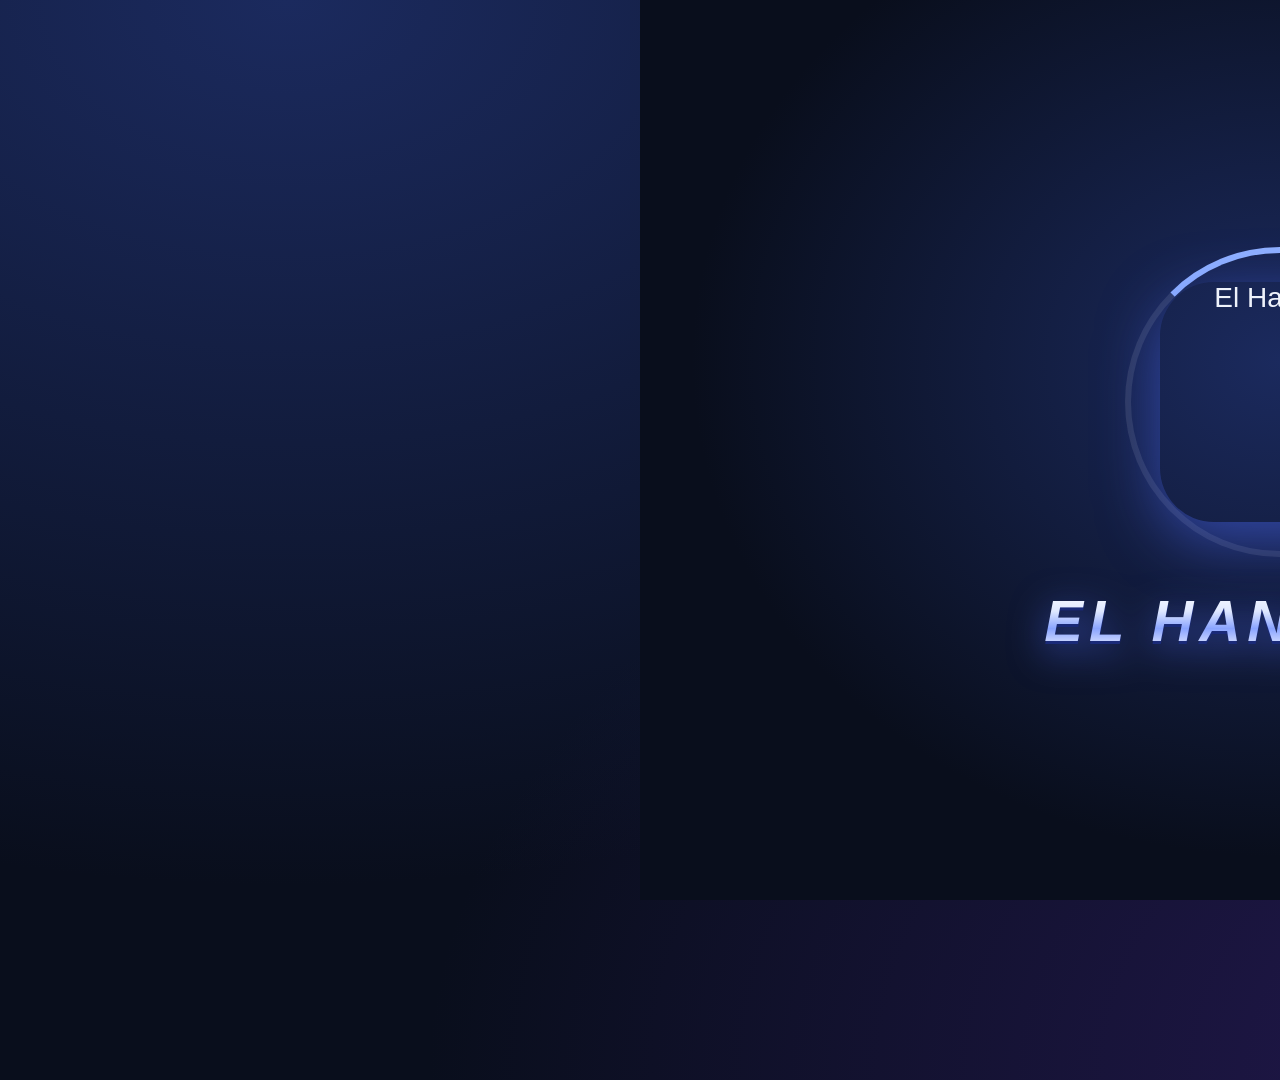
==== index.html @ c5537d4c "Add files via upload" ====
<!DOCTYPE html>
<html lang="ar" dir="rtl">
<head>
<meta charset="utf-8">
<title>El Hana IPTV</title>
<meta name="viewport" content="width=1920">
<link rel="stylesheet" href="style.css">
</head>
<body>

<div id="topbar">
  <span id="tbClock"></span>
  <span id="tbSpeed"><span id="spDown">&#9660; —</span><span id="spUp">&#9650; —</span></span>
</div>

<!-- Add account (Xtream / M3U) -->
<section id="login" class="screen hidden">
  <button class="f btn small backbtn" id="btnBackLogin" data-i18n="back"></button>
  <div class="login-box">
    <img class="logo-big" src="logo.png" alt="El Hana IPTV">
    <div class="typesw">
      <button class="f opt on" data-ltype="xtream">Xtream Codes</button>
      <button class="f opt" data-ltype="m3u">M3U</button>
    </div>
    <input class="f" id="inName" data-i18n-ph="name_ph">
    <input class="f xt" id="inHost" data-i18n-ph="host_ph" dir="ltr">
    <input class="f xt" id="inUser" data-i18n-ph="user_ph" dir="ltr">
    <input class="f xt" id="inPass" data-i18n-ph="pass_ph" dir="ltr">
    <input class="f m3 hidden" id="inUrl" data-i18n-ph="m3u_ph" dir="ltr">
    <button class="f btn" id="btnLogin" data-i18n="addSignIn"></button>
    <button class="f btn small phone-add-btn" id="btnPhoneAdd" data-i18n="phoneAddBtn"></button>
    <p id="loginMsg" class="msg"></p>
    <p class="disc" data-i18n="disc"></p>
  </div>
  <button class="f btn small langbtn lang-login"></button>
</section>

<!-- Accounts list -->
<section id="accounts" class="screen hidden">
  <button class="f btn small backbtn" id="btnBackAcc" data-i18n="back"></button>
  <div class="acc-wrap">
    <h2 data-i18n="accountsT"></h2>
    <div id="accList"></div>
    <button class="f btn" id="btnAddAcc" data-i18n="addAcc"></button>
    <p id="accMsg" class="msg"></p>
  </div>
</section>

<!-- Home -->
<section id="home" class="screen hidden">
  <div class="home-top">
    <div class="brand">
      <div class="brand-logo-wrap"><img src="logo.png" alt=""></div>
      <div class="brand-txt">
        <div class="brand-row"><span class="brand-main hero-font">EL HANA</span><span class="brand-sub">IPTV</span></div>
        <span class="brand-tag">4K ULTRA STREAMING</span>
      </div>
    </div>
    <div class="home-widget" id="homeWidget">
      <div class="hw-time" id="hwTime">--:--</div>
      <div class="hw-mid">
        <div class="hw-date" id="hwDate">----/--/--</div>
        <div class="hw-loc" id="hwLoc">...</div>
      </div>
      <div class="hw-weather" id="hwWeather">--°C</div>
    </div>
    <div class="home-right">
      <div class="acct"><div id="acctName"></div><div id="expiry" class="expiry"></div></div>
      <div class="home-ctrl-btns">
        <button class="f btn small refresh-home-btn" id="btnHomeRefresh" data-i18n="refreshBtn"></button>
        <button class="f btn small exit-home-btn" id="btnHomeExit" data-i18n="exitAppBtn"></button>
      </div>
    </div>
  </div>
  <div class="tiles">
    <button class="f tile t-live" data-type="live">
      <svg viewBox="0 0 64 64" width="150" height="150" fill="none" stroke="#fff" stroke-width="3.5" stroke-linecap="round" stroke-linejoin="round"><rect x="6" y="14" width="52" height="34" rx="5"/><path d="M22 56h20M32 48v8M24 6l8 8 8-8"/><circle cx="32" cy="31" r="3" fill="#fff"/><path d="M24 23a11 11 0 0 0 0 16M40 23a11 11 0 0 1 0 16"/></svg>
      <span data-i18n="live"></span>
    </button>
    <button class="f tile t-movies" data-type="movies">
      <svg viewBox="0 0 64 64" width="150" height="150" fill="none" stroke="#fff" stroke-width="3.5" stroke-linecap="round" stroke-linejoin="round"><rect x="6" y="24" width="52" height="32" rx="4"/><path d="M6 24l6-12 12 6-6 12M26 18l12 6-6-12 12 6 6 6M6 36h52"/><path d="M28 42l10 6-10 6z" fill="#fff"/></svg>
      <span data-i18n="movies"></span>
    </button>
    <button class="f tile t-series" data-type="series">
      <svg viewBox="0 0 64 64" width="150" height="150" fill="none" stroke="#fff" stroke-width="3.5" stroke-linecap="round" stroke-linejoin="round"><rect x="14" y="18" width="44" height="34" rx="5"/><path d="M8 44V14a4 4 0 0 1 4-4h34"/><path d="M30 28l12 7-12 7z" fill="#fff"/></svg>
      <span data-i18n="series"></span>
    </button>
    <button class="f tile t-fav" data-type="fav">
      <svg viewBox="0 0 64 64" width="150" height="150" fill="none" stroke="#fff" stroke-width="3.5" stroke-linecap="round" stroke-linejoin="round"><path d="M32 56S8 41 8 24a12 12 0 0 1 24-4 12 12 0 0 1 24 4c0 17-24 32-24 32z"/></svg>
      <span data-i18n="favorites"></span>
    </button>
  </div>
  <div class="home-bottom">
    <button class="f btn small" id="btnSettings" data-i18n="settings"></button>
    <button class="f btn small" id="btnHomeBg" data-i18n="changeBgBtn"></button>
    <button class="f btn small" id="btnLogout2" data-i18n="switchAcct"></button>
    <input type="file" id="bgFileInput" accept="image/*" class="hidden">
  </div>
</section>

<!-- Settings -->
<section id="settings" class="screen hidden">
  <button class="f btn small backbtn" id="btnBackSet" data-i18n="back"></button>
  <div class="set-wrap">
    <div id="setSecs" class="setsecs"></div>
    <div id="setPanel" class="setpanel"></div>
  </div>
</section>

<!-- Browse -->
<section id="main" class="screen hidden">
  <header>
    <nav id="tabs">
      <button class="f tab home-tab" id="btnHome"><svg viewBox="0 0 24 24" width="26" height="26" fill="none" stroke="currentColor" stroke-width="2.2" stroke-linecap="round" stroke-linejoin="round"><path d="M3 11l9-8 9 8"/><path d="M5 10v10h5v-6h4v6h5V10"/></svg><span data-i18n="home"></span></button>
      <button class="f catsw" id="btnCats"><span class="catsw-lbl" data-i18n="catsLbl"></span><span class="sw-track"><i class="sw-knob"></i></span></button>
      <button class="f tab" data-type="live" data-i18n="live"></button>
      <button class="f tab" data-type="movies" data-i18n="movies"></button>
      <button class="f tab" data-type="series" data-i18n="series"></button>
      <button class="f tab" data-type="fav">&#9829; <span data-i18n="favorites"></span></button>
    </nav>
    <div class="head-tools">
      <input class="f" id="search" data-i18n-ph="search_ph">
    </div>
  </header>
  <div class="body">
    <aside id="cats"></aside>
    <main id="content">
      <div class="crumbrow"><div id="crumb" class="crumb"></div><div id="favhint" class="favhint" data-i18n="favHint"></div></div>
      <div id="grid"></div>
    </main>
  </div>
</section>

<!-- Details page -->
<section id="detail" class="screen hidden">
  <button class="f btn small backbtn" id="btnBackDet" data-i18n="back"></button>
  <div class="det">
    <div class="det-poster" id="detPoster"></div>
    <div class="det-info">
      <h1 id="detTitle"></h1>
      <div class="det-meta-row"><div id="detMeta" class="det-meta"></div><div id="detImdb" class="imdb-pill hidden"></div></div>
      <p id="detPlot" class="det-plot"></p>
      <div id="detPraise" class="det-praise hidden"></div>
      <div id="detExtra" class="det-extra"></div>
      <div class="det-btns">
        <button class="f btn" id="btnPlay"></button>
        <button class="f btn small" id="btnFav"></button>
        <button class="f btn small hidden" id="btnSeason"></button>
      </div>
    </div>
  </div>
  <div id="detEps" class="det-eps"></div>
</section>

<!-- Player -->
<section id="player" class="hidden">
  <video id="video" autoplay></video>
  <div id="osd" class="osd hidden">
    <div id="osdTitle"></div>
    <div class="vodonly"><div id="osdBar"><div id="osdFill"></div></div></div>
    <div id="osdTime"></div>
    <div class="pbar">
      <button class="f pb txt" data-act="back">&#8592; <span data-i18n="back"></span></button>
      <button class="f pb vodonly" data-act="rew" data-i18n-title="rew">
        <svg viewBox="0 0 24 24" width="40" height="40" fill="#fff"><path d="M11 6v12l-8.5-6zM21 6v12l-8.5-6z"/></svg><small>10</small></button>
      <button class="f pb" id="pbPlay" data-act="play"></button>
      <button class="f pb" data-act="stop" data-i18n-title="stop">
        <svg viewBox="0 0 24 24" width="40" height="40" fill="#fff"><rect x="6" y="6" width="12" height="12" rx="2"/></svg></button>
      <button class="f pb vodonly" data-act="fwd" data-i18n-title="fwd">
        <svg viewBox="0 0 24 24" width="40" height="40" fill="#fff"><path d="M13 6v12l8.5-6zM3 6v12l8.5-6z"/></svg><small>30</small></button>
      <span class="sep"></span>
      <button class="f pb txt" data-act="quality" data-i18n="btnQuality"></button>
      <button class="f pb txt" data-act="audio" data-i18n="btnAudio"></button>
    </div>
  </div>
  <div id="pmenu" class="pmenu hidden"></div>
  <div id="playerMsg" class="player-msg hidden"></div>
</section>

<div id="ddmenu" class="pmenu dd hidden"></div>
<div id="loading" class="loading hidden" data-i18n="loading"></div>
<div id="toast" class="toast hidden"></div>

<!-- Exit confirmation (slides up) -->
<div id="exitdlg" class="modal hidden">
  <div class="modal-box">
    <div class="modal-t" data-i18n="exitQ"></div>
    <div class="modal-b">
      <button class="f btn small" id="btnExitNo" data-i18n="cancel"></button>
      <button class="f btn" id="btnExitYes" data-i18n="ok"></button>
    </div>
  </div>
</div>


<!-- Privacy Policy & Terms Acceptance Modal (First Run) -->
<div id="termsdlg" class="modal hidden">
  <div class="modal-box terms-box">
    <h2 class="terms-title" data-i18n="termsTitle"></h2>
    <div class="terms-body" id="termsBody" data-i18n="termsText"></div>
    <div class="modal-b" style="margin-top:28px">
      <button class="f btn" id="btnTermsAccept" style="width:340px" data-i18n="termsAccept"></button>
      <button class="f btn small" id="btnTermsDecline" style="width:220px" data-i18n="termsDecline"></button>
    </div>
  </div>
</div>


<!-- Custom Background Modal (Phone Upload + Local File + URL) -->
<div id="bgdlg" class="modal hidden">
  <div class="modal-box bg-modal-box">
    <h2 class="terms-title" data-i18n="bgModalTitle"></h2>
    <div class="bg-modal-grid">
      <div class="bg-col">
        <div class="bg-step-t" data-i18n="bgPhoneTitle"></div>
        <p class="bg-step-d" data-i18n="bgPhoneDesc"></p>
        <div id="bgQrWrap" class="bg-qr-wrap"></div>
      </div>
      <div class="bg-col">
        <div class="bg-step-t" data-i18n="bgDirectTitle"></div>
        <button class="f btn" id="btnBgLocalFile" style="width:100%;margin-bottom:16px" data-i18n="bgPickDevice"></button>
        <input class="f" id="inBgUrl" data-i18n-ph="bgUrlPh" dir="ltr" style="width:100%;padding:14px 20px;margin-bottom:14px;background:rgba(255,255,255,.08);border:1px solid rgba(255,255,255,.15)">
        <button class="f btn small" id="btnBgApplyUrl" style="width:100%;margin-bottom:14px" data-i18n="bgApplyUrlBtn"></button>
        <button class="f btn small" id="btnBgResetModal" style="width:100%;background:rgba(255,77,109,.2)" data-i18n="bgResetBtn"></button>
      </div>
    </div>
    <p class="bg-warn" data-i18n="bgWarn"></p>
    <div class="modal-b" style="margin-top:16px">
      <button class="f btn small" id="btnBgClose" style="width:240px" data-i18n="back"></button>
    </div>
  </div>
</div>

<!-- Add account from phone (QR) -->
<div id="phonedlg" class="modal hidden">
  <div class="modal-box phone-box">
    <h2 class="terms-title" data-i18n="phoneTitle"></h2>
    <div class="phone-grid">
      <div class="phone-qr"><canvas id="qrCanvas" width="340" height="340"></canvas></div>
      <div class="phone-steps">
        <p data-i18n="phoneStep1"></p>
        <p data-i18n="phoneStep2"></p>
        <div id="phoneUrl" class="phone-url"></div>
        <div id="phoneStatus" class="phone-status"></div>
        <div class="phone-secure" data-i18n="phoneSecure"></div>
      </div>
    </div>
    <div class="modal-b" style="margin-top:20px">
      <button class="f btn small" id="btnPhoneClose" style="width:260px" data-i18n="cancel"></button>
    </div>
  </div>
</div>

<!-- Welcome / splash (short) -->
<div id="splash">
  <div class="splash-logo-wrap"><div class="splash-ring"></div><img src="logo.png" alt="El Hana IPTV"></div>
  <div class="splash-name hero-font">EL HANA IPTV</div>
</div>

<script src="qr.js"></script>
<script src="ota.js"></script>
</body>
</html>
---- style.css ----
:root{--bg:#090e1c;--bg1:#1b2a5e;--bg2:#2a1b5e;--card:#161e38;--text:#eef2fb;--dim:#8a96b8;--ac:#5f8fff;--ac2:#8a6bff;--sb-size:18px}
*{box-sizing:border-box;margin:0;padding:0}
html,body{width:1920px;height:1080px;overflow:hidden;color:var(--text);
  background-color:var(--bg);
  background-image:radial-gradient(ellipse at 15% 0%,var(--bg1) 0%,rgba(9,14,28,0) 58%),radial-gradient(ellipse at 100% 100%,var(--bg2) 0%,rgba(9,14,28,0) 55%);
  background-size:cover;background-position:center;background-repeat:no-repeat;
  font-family:"Tajawal","Cairo","Readex Pro","Segoe UI",Tahoma,Arial,sans-serif;font-size:28px}
.hidden{display:none !important}
.screen{position:absolute;top:36px;left:0;right:0;bottom:0}
input,button{font:inherit;color:inherit;border:none;outline:none;background:#18213f;border-radius:14px}
.f:focus{outline:4px solid #fff;outline-offset:2px;background:#2a3a78;box-shadow:0 0 34px rgba(111,155,255,.75)}

/* شريط السرعة العلوي: خفيف ورفيع */
#topbar{position:fixed;top:0;left:0;right:0;height:30px;z-index:60;pointer-events:none;display:flex;justify-content:space-between;align-items:center;
  padding:0 40px;font-size:var(--sb-size);height:36px;color:rgba(255,255,255,.34);border-bottom:1px solid rgba(255,255,255,.06);direction:ltr;letter-spacing:.3px}
#tbSpeed span{margin-left:28px}

/* دخول */
#login{display:flex;align-items:center;justify-content:center}
.login-box{width:820px}
.login-box > *{display:block;width:100%;margin-bottom:18px}
.login-box .logo-big{width:150px;height:150px;margin:0 auto 14px;border-radius:32px;box-shadow:0 10px 40px rgba(80,110,255,.35)}
.login-box input{padding:18px 26px;font-size:29px;background:rgba(255,255,255,.07);border:1px solid rgba(255,255,255,.08)}
.btn{padding:16px 30px;background:linear-gradient(135deg,#5f8fff,#8a6bff);color:#fff;font-weight:700;text-align:center;cursor:pointer}
.btn:focus{background:linear-gradient(135deg,#7da3ff,#a285ff)}
.btn.small{padding:10px 26px;background:rgba(255,255,255,.08);color:#eef2fb;font-weight:400;font-size:26px;width:auto;display:inline-block}
.btn.small:focus{background:#2a3a78}
.msg{min-height:38px;color:#ff8a8a;font-size:25px}
#saved{display:flex;flex-wrap:wrap;margin-bottom:6px}
#saved:empty{display:none}
.chip{display:flex;margin:0 0 10px 12px}
.acct-btn{padding:10px 24px;font-size:25px;background:rgba(111,155,255,.16);border-radius:30px 0 0 30px}
.chip .x{padding:10px 16px;font-size:23px;background:rgba(255,255,255,.07);border-radius:0 30px 30px 0;color:#ff9aa8}

/* رئيسية */
.home-top{display:flex;justify-content:space-between;align-items:center;padding:32px 64px 0;}
.brand{display:flex;align-items:center;direction:ltr;flex:none}
.brand-logo-wrap{padding:4px;border-radius:26px;background:linear-gradient(135deg,var(--ac),var(--ac2));box-shadow:0 10px 30px rgba(0,0,0,.45);margin-right:20px}
.brand img{display:block;width:82px;height:82px;border-radius:22px}
.brand-txt{display:flex;flex-direction:column}
.brand-row{display:flex;align-items:center;}
.brand-main{font-family:"Segoe UI","Tajawal",sans-serif;font-size:48px;font-weight:900;letter-spacing:1.5px;background:linear-gradient(180deg,#ffffff 30%,#cbd8ff 100%);-webkit-background-clip:text;-webkit-text-fill-color:transparent;text-shadow:0 4px 18px rgba(0,0,0,.35)}
.brand-sub{font-family:"Segoe UI",sans-serif;font-size:26px;font-weight:900;letter-spacing:3px;padding:5px 16px;border-radius:999px;background:linear-gradient(135deg,var(--ac),var(--ac2));color:#fff;box-shadow:0 4px 16px rgba(95,143,255,.45)}
.brand-tag{font-size:14px;font-weight:700;letter-spacing:3.5px;color:#9db9ff;margin-top:4px;opacity:.85}

/* Rectangular Clock + Date + Weather Widget */
.home-widget{display:flex;align-items:center;padding:14px 30px;border-radius:24px;background:rgba(15,22,48,.76);backdrop-filter:blur(14px);-webkit-backdrop-filter:blur(14px);border:1px solid rgba(255,255,255,.16);box-shadow:0 12px 32px rgba(0,0,0,.38);direction:ltr}
.hw-time{font-size:42px;font-weight:800;color:#fff;letter-spacing:1px;border-right:1px solid rgba(255,255,255,.16);padding-right:20px}
.hw-mid{display:flex;flex-direction:column;justify-content:center;text-align:left}
.hw-date{font-size:21px;font-weight:700;color:#cfd8f5}
.hw-loc{font-size:18px;color:var(--dim);margin-top:2px}
.hw-weather{font-size:30px;font-weight:800;color:#ffd060;background:rgba(255,208,96,.14);padding:8px 18px;border-radius:16px;border:1px solid rgba(255,208,96,.28)}

/* Right Controls (Expiry + Refresh + Exit) */
.home-right{display:flex;align-items:center;flex:none}
.acct{text-align:start;font-size:26px;background:rgba(255,255,255,.08);backdrop-filter:blur(10px);padding:10px 22px;border-radius:20px;border:1px solid rgba(255,255,255,.12)}
.acct #acctName{font-weight:700;color:#fff;max-width:250px;white-space:nowrap;overflow:hidden;text-overflow:ellipsis}
.expiry{color:#9db9ff;font-size:19px;margin-top:3px;white-space:nowrap}
.home-ctrl-btns{display:flex;align-items:center;}
.refresh-home-btn{background:rgba(95,143,255,.24) !important;border:1px solid rgba(95,143,255,.55) !important;color:#dce7ff !important;font-weight:700 !important;padding:14px 22px !important;border-radius:999px !important}
.refresh-home-btn:focus{background:var(--ac) !important;color:#fff !important}
.exit-home-btn{background:rgba(255,77,109,.24) !important;border:1px solid rgba(255,77,109,.55) !important;color:#ffccd5 !important;font-weight:700 !important;padding:14px 22px !important;border-radius:999px !important}
.exit-home-btn:focus{background:#e0245e !important;color:#fff !important}
.tiles{display:flex;justify-content:center;align-items:center;margin-top:76px;}
.tile{width:405px;height:490px;border-radius:95px;display:flex;flex-direction:column;align-items:center;justify-content:center;color:#fff;font-size:42px;font-weight:800;
  background:rgba(255,255,255,.11);backdrop-filter:blur(22px);-webkit-backdrop-filter:blur(22px);
  border:2px solid rgba(255,255,255,.26);
  box-shadow:0 24px 60px rgba(0,0,0,.45), inset 0 2px 18px rgba(255,255,255,.28)}
.tile svg{filter:drop-shadow(0 6px 16px rgba(0,0,0,.35))}
.tile span{margin-top:26px;padding:10px 36px;border-radius:999px;background:rgba(255,255,255,.16);border:1px solid rgba(255,255,255,.28);backdrop-filter:blur(10px);letter-spacing:.3px}
.tile:focus{transform:scale(1.07);outline:5px solid #fff;outline-offset:5px;box-shadow:0 28px 70px rgba(0,0,0,.6), inset 0 2px 24px rgba(255,255,255,.45)}
.t-live{background:linear-gradient(160deg,rgba(18,181,165,.42),rgba(23,105,214,.48))}
.t-movies{background:linear-gradient(160deg,rgba(255,138,61,.44),rgba(224,36,94,.48))}
.t-series{background:linear-gradient(160deg,rgba(142,91,255,.44),rgba(59,63,216,.48))}
.t-live:focus{background:linear-gradient(160deg,rgba(31,214,196,.68),rgba(42,131,245,.72))}
.t-movies:focus{background:linear-gradient(160deg,rgba(255,160,92,.68),rgba(245,51,111,.72))}
.t-series:focus{background:linear-gradient(160deg,rgba(161,119,255,.68),rgba(85,88,238,.72))}
.home-bottom{position:absolute;bottom:44px;left:0;right:0;text-align:center}
.home-bottom .btn{margin:0 12px}

/* التصفح */
header{height:108px;display:flex;align-items:center;justify-content:space-between;padding:0 38px}
#tabs{display:flex;align-items:center;}
.tab{padding:12px 32px;font-size:29px;font-weight:700;background:rgba(255,255,255,.07);backdrop-filter:blur(12px);border:1px solid rgba(255,255,255,.14);color:#cbd5f0;border-radius:999px}
.tab.on{color:#fff;background:linear-gradient(135deg,var(--ac),var(--ac2));border-color:rgba(255,255,255,.35);box-shadow:0 6px 22px rgba(95,143,255,.4)}
.tab:focus{background:#2a3a78;color:#fff}
.head-tools{display:flex;align-items:center;}
#search{width:380px;padding:12px 24px;font-size:25px;background:rgba(255,255,255,.09);border:1px solid rgba(255,255,255,.16);border-radius:999px}
.body{display:flex;height:936px;padding:0 34px 22px;}
#cats{width:390px;flex:none;overflow-y:auto;padding:16px 14px;background:rgba(13,19,42,.78);backdrop-filter:blur(16px);-webkit-backdrop-filter:blur(16px);border:1px solid rgba(255,255,255,.13);border-radius:28px;box-shadow:0 16px 40px rgba(0,0,0,.42)}
.cat{display:flex;align-items:center;justify-content:space-between;width:100%;padding:15px 22px;margin-bottom:8px;text-align:start;font-size:25px;background:rgba(255,255,255,.04);border:1px solid rgba(255,255,255,.06);border-radius:18px;white-space:nowrap;overflow:hidden;text-overflow:ellipsis;color:#b8c4e6}
.cat.on{color:#fff;font-weight:800;background:linear-gradient(135deg,var(--ac),var(--ac2));border-color:rgba(255,255,255,.35);box-shadow:0 6px 18px rgba(0,0,0,.35)}
.cat:focus{background:rgba(255,255,255,.22);color:#fff;border-color:#fff}
.nocats #cats{display:none}
#content{flex:1;overflow-y:auto;padding:4px 10px 60px;position:relative}
.crumb{height:44px;color:#8a96b8;font-size:25px;margin-bottom:8px}

#grid{display:flex;flex-wrap:wrap;margin:0 -11px}
.item{display:flex;position:relative;background:#161e38;border-radius:18px;overflow:hidden;text-align:right;padding:0;cursor:pointer;margin:0 11px 22px}
.item:focus{transform:scale(1.05);z-index:3}
.posters .item{height:340px;width:calc(16.666% - 22px)}
.nocats .posters .item{width:calc(14.285% - 22px);height:360px}
.rows .item{align-items:center;height:104px;width:calc(33.333% - 22px)}
.nocats .rows .item{width:calc(25% - 22px)}
.list .item{height:80px;align-items:center;padding:0 28px;width:100%}
.img{position:relative;background:#0f1630;overflow:hidden}
.img img{position:absolute;top:0;left:0;width:100%;height:100%;object-fit:contain;background:#0f1630}
.posters .img{position:absolute;top:0;left:0;right:0;bottom:0}
.posters .img img{object-fit:cover}
.rows .img{width:128px;height:104px;flex:none}
.ph{position:absolute;top:0;left:0;right:0;bottom:0;display:flex;align-items:center;justify-content:center;font-size:70px;font-weight:700;color:#34437a}
.t{padding:10px 16px;font-size:24px;line-height:1.3;overflow:hidden;display:-webkit-box;-webkit-line-clamp:2;-webkit-box-orient:vertical}
.posters .t{position:absolute;left:0;right:0;bottom:0;text-align:center;padding:46px 12px 12px;background:linear-gradient(transparent,rgba(6,9,20,.94));font-size:23px}
.badge{position:absolute;top:10px;right:10px;background:rgba(0,0,0,.72);color:#ffd060;font-size:20px;padding:2px 12px;border-radius:20px;z-index:1}
.newb{position:absolute;top:46px;right:10px;background:#ff3d6e;color:#fff;font-size:19px;font-weight:700;padding:2px 12px;border-radius:20px;z-index:1}
.rows .newb{top:auto;bottom:6px;right:6px;font-size:16px;padding:1px 9px}
.more{width:100%;margin:0 11px 22px;padding:18px;text-align:center}
.loading{position:fixed;z-index:95;left:50%;top:50%;transform:translate(-50%,-50%);background:rgba(0,0,0,.82);padding:28px 60px;border-radius:20px;z-index:5;font-size:34px}
.empty{color:#8a96b8;padding:40px;font-size:30px}

/* مشغل */
#player{position:fixed;top:0;left:0;right:0;bottom:0;background:#000;z-index:20}
#video{width:100%;height:100%;background:#000}
.osd{position:absolute;left:0;right:0;bottom:0;padding:70px 90px 54px;background:linear-gradient(transparent,rgba(0,0,0,.9))}
#osdTitle{font-size:38px;margin-bottom:16px}
#osdBar{height:8px;background:rgba(255,255,255,.2);border-radius:4px;overflow:hidden}
#osdFill{height:100%;width:0;background:linear-gradient(90deg,#6f9bff,#8a6bff)}
#osdTime{margin:10px 0 22px;color:#9aa6c8;font-size:24px;direction:ltr;text-align:left}
.pbar{display:flex;align-items:center;direction:ltr}
.pb{display:flex;align-items:center;justify-content:center;height:78px;min-width:92px;padding:0 20px;margin-right:18px;background:rgba(255,255,255,.12);border-radius:40px}
.pb small{font-size:20px;margin-left:4px;color:#cfd8f5}
.pb.txt{font-size:26px;padding:0 34px}
.sep{flex:1}
.osd.live .vodonly{display:none}
.pmenu{position:absolute;right:90px;bottom:236px;min-width:420px;max-height:520px;overflow-y:auto;background:rgba(16,22,46,.96);border:1px solid rgba(255,255,255,.12);border-radius:24px;padding:14px;direction:rtl}
.pm-title{padding:8px 20px 12px;color:#9aa6c8;font-size:23px}
.pm{display:block;width:100%;text-align:right;padding:14px 22px;font-size:27px;background:transparent;margin-bottom:4px}
.pm.on{color:#9db9ff;font-weight:700}
.player-msg{position:absolute;top:70px;left:50%;transform:translateX(-50%);background:rgba(0,0,0,.78);padding:16px 40px;border-radius:14px;font-size:29px}

/* إشعار */
.toast{position:fixed;left:50%;top:80px;transform:translateX(-50%);z-index:70;max-width:1300px;background:rgba(20,28,60,.96);border:1px solid rgba(111,155,255,.5);
  padding:20px 44px;border-radius:22px;font-size:28px;box-shadow:0 14px 50px rgba(0,0,0,.5)}

/* LTR (English) adjustments */
[dir=ltr] #tabs .btn{margin-left:0;margin-right:26px}
[dir=ltr] .tab{margin-left:0;margin-right:12px}
[dir=ltr] #search{margin-left:0;margin-right:16px}
[dir=ltr] #cats{margin-left:0;margin-right:26px}
[dir=ltr] .chip{margin:0 12px 10px 0}
[dir=ltr] .acct{text-align:right;direction:ltr}
.cat,.item,.pm{text-align:start}
.pmenu{direction:inherit}
/* saved account chips: rounded outer ends */
.acct-btn{border-radius:0 30px 30px 0}
.chip .x{border-radius:30px 0 0 30px}
[dir=ltr] .acct-btn{border-radius:30px 0 0 30px}
[dir=ltr] .chip .x{border-radius:0 30px 30px 0}

/* disclaimer, language button, exit dialog */
.disc{color:#8a96b8;font-size:22px;line-height:1.5;text-align:center;margin-top:4px;margin-bottom:0}
.login-box .logo-big{width:120px;height:120px;margin-bottom:10px}
.login-box > *{margin-bottom:14px}
.login-box input{padding:15px 26px;font-size:28px}
.msg{min-height:30px}
.langbtn{position:static;margin:0 12px}
.lang-login{position:absolute;bottom:24px;left:50%;margin-left:-70px}
.modal{position:fixed;top:0;left:0;right:0;bottom:0;z-index:90;background:rgba(5,8,18,.84);display:flex;align-items:center;justify-content:center}
.modal-box{width:760px;background:var(--card);border:2px solid rgba(111,155,255,.35);border-radius:26px;padding:44px;text-align:center;box-shadow:0 16px 48px rgba(0,0,0,.75)}
.terms-box{width:1180px;max-height:860px;text-align:start;padding:44px 54px;z-index:110}
#termsdlg{z-index:110;background:rgba(4,7,16,.94)}
.terms-title{font-size:36px;color:#fff;margin-bottom:18px;border-bottom:1px solid rgba(255,255,255,.12);padding-bottom:14px}
.terms-body{font-size:25px;line-height:1.65;color:#d6dcef;max-height:480px;overflow-y:auto;padding-left:14px;white-space:pre-line}

/* Custom Background Upload Modal */
.bg-modal-box{width:1140px;text-align:start;padding:40px 48px}
.bg-modal-grid{display:flex;margin-top:10px}
.bg-col{flex:1;background:rgba(255,255,255,.05);border:1px solid rgba(255,255,255,.12);border-radius:22px;padding:26px}
.bg-step-t{font-size:28px;font-weight:800;color:#9db9ff;margin-bottom:10px}
.bg-step-d{font-size:22px;color:#cbd5f0;line-height:1.5;margin-bottom:18px}
.bg-qr-wrap{display:flex;flex-direction:column;align-items:center;justify-content:center;background:#fff;padding:16px;border-radius:18px;width:240px;margin:0 auto}
.bg-qr-wrap img{width:200px;height:200px;display:block}
.bg-qr-url{color:#111;font-size:15px;font-weight:700;margin-top:8px;direction:ltr}

/* Watch Progress Bar & Percentage ON POSTER CARD (Not inside video player!) */
.prog-wrap{position:absolute;left:0;right:0;bottom:0;height:28px;background:rgba(4,7,18,.88);z-index:3;display:flex;align-items:center;padding:0 10px;direction:ltr;border-top:1px solid rgba(255,255,255,.12)}
.prog-track{flex:1;height:8px;background:rgba(255,255,255,.22);border-radius:999px;overflow:hidden}
.prog-fill{height:100%;background:linear-gradient(90deg,#ff9800,#00e676);border-radius:999px}
.prog-pct{font-size:16px;font-weight:800;color:#69f0ae;min-width:42px;text-align:right}
.posters .t{bottom:28px}
.rows .prog-wrap{height:22px;padding:0 8px}
.rows .prog-pct{font-size:14px}

/* IMDB Rating Badge & Praise in Detail Screen */
.det-meta-row{display:flex;align-items:center;flex-wrap:wrap;margin-bottom:12px}
.det-meta-row .det-meta{margin-bottom:0}
.imdb-pill{display:inline-flex;align-items:center;background:#f5c518;color:#000;font-weight:900;font-size:22px;padding:4px 16px;border-radius:10px;direction:ltr;box-shadow:0 4px 14px rgba(245,197,24,.35)}
.imdb-pill span{font-weight:700;font-size:18px;opacity:.85}
.det-praise{margin-top:10px;padding:10px 18px;border-radius:14px;background:rgba(245,197,24,.12);border:1px solid rgba(245,197,24,.32);color:#ffe57f;font-size:22px;font-weight:700;line-height:1.45}

/* Visual Theme Cards in Settings */
.theme-grid{display:flex;flex-wrap:wrap;}
.theme-btn{width:255px;height:110px;border-radius:20px;background-size:cover;background-position:center;border:3px solid rgba(255,255,255,.18);font-size:23px;font-weight:800;color:#fff;display:flex;align-items:flex-end;padding:12px 16px;text-shadow:0 2px 8px #000;position:relative;overflow:hidden}
.theme-btn.on{border-color:#fff;box-shadow:0 0 24px rgba(255,255,255,.55);transform:scale(1.03)}
.theme-btn:focus{border-color:#ffd060;transform:scale(1.05)}
.info-card{background:rgba(255,255,255,.06);border:1px solid rgba(255,255,255,.12);border-radius:22px;padding:26px 32px;line-height:1.85;font-size:26px}
.info-card b{color:#9db9ff}
.warn-box{margin-top:18px;padding:16px 22px;border-radius:16px;background:rgba(255,152,0,.14);border:1px solid rgba(255,152,0,.45);color:#ffd180;font-size:23px;line-height:1.55}
.modal-t{font-size:40px;margin-bottom:40px}
.modal-b{display:flex;justify-content:center}
.modal-b .btn{width:240px;margin:0 14px;font-size:32px}

/* back button (top-left, always visible) */
.backbtn{position:absolute;top:22px;left:40px;z-index:5}

/* splash */
#splash{position:fixed;top:0;left:0;right:0;bottom:0;z-index:100;display:flex;flex-direction:column;align-items:center;justify-content:center;
  background-color:#090e1c;background-image:radial-gradient(ellipse at 50% 40%,#1b2a5e 0%,rgba(9,14,28,0) 65%);transition:opacity .4s}
#splash.out{opacity:0}
#splash img{width:300px;height:300px;border-radius:64px;box-shadow:0 20px 80px rgba(80,110,255,.5);animation:pulse 2.6s ease-in-out both}
.splash-name{margin-top:36px;font-size:54px;font-weight:700;letter-spacing:1px;animation:fadein 1.6s .5s both}
@keyframes pulse{0%{transform:scale(.55);opacity:0}35%{transform:scale(1.16);opacity:1}65%{transform:scale(.92)}100%{transform:scale(1.05)}}
@keyframes fadein{from{opacity:0}to{opacity:1}}

/* tabs / hints */
.crumbrow{display:flex;justify-content:space-between;align-items:center}
.favhint{color:#6b7799;font-size:21px}
.heart{position:absolute;top:8px;left:10px;z-index:2;font-size:34px;line-height:1;color:rgba(255,255,255,.55);text-shadow:0 0 6px rgba(0,0,0,.7)}
.heart.on{color:#ff3d6e}
.rows .heart{top:50%;margin-top:-17px;left:auto;right:10px}
.rows .item{padding-right:0}
.t-fav{background:linear-gradient(160deg,rgba(255,93,143,.44),rgba(194,24,91,.48))}
.t-fav:focus{background:linear-gradient(160deg,rgba(255,122,163,.68),rgba(224,36,94,.72))}

/* login type switch + options */
.typesw{display:flex !important;justify-content:center;width:100%}
.opt{padding:12px 30px;margin:0 6px 12px;border-radius:30px;background:rgba(255,255,255,.08);font-size:27px;color:#eef2fb;cursor:pointer}
.opt.on{background:linear-gradient(135deg,rgba(95,143,255,.65),rgba(138,107,255,.65));color:#fff;font-weight:700}
.opt:focus{background:#2a3a78}
.opt.on:focus{background:linear-gradient(135deg,#6f9bff,#9a7bff)}

/* accounts */
.acc-wrap{width:900px;margin:90px auto 0}
.acc-wrap h2{font-size:46px;margin-bottom:26px}
.arow{display:flex;margin-bottom:14px}
.accbtn{flex:1;padding:18px 30px;text-align:start;background:rgba(255,255,255,.07);border-radius:20px}
.accbtn b{display:block;font-size:31px}
.accbtn small{display:block;font-size:21px;color:#8a96b8;margin-top:4px;direction:ltr;text-align:start;overflow:hidden;text-overflow:ellipsis;white-space:nowrap}
.arow .x{padding:0 28px;margin-right:12px;margin-left:12px;background:rgba(255,255,255,.07);color:#ff9aa8;border-radius:20px;font-size:26px}
#btnAddAcc{margin-top:16px;width:100%}

/* details */
.det{display:flex;padding:96px 90px 0;height:540px}
.det-poster{position:relative;width:280px;height:420px;flex:none;border-radius:22px;overflow:hidden;background:#0f1630;box-shadow:0 14px 50px rgba(0,0,0,.5)}
.det-poster img{position:absolute;top:0;left:0;width:100%;height:100%;object-fit:cover}
.det-poster.live img{object-fit:contain;padding:30px}
.det-info{flex:1;padding:0 54px;overflow:hidden}
.det-info h1{font-size:50px;margin-bottom:10px;line-height:1.2;max-height:122px;overflow:hidden}
.det-meta{color:#9db9ff;font-size:27px;margin-bottom:16px}
.det-plot{font-size:25px;line-height:1.55;color:#d6dcef;max-height:195px;overflow:hidden;display:-webkit-box;-webkit-line-clamp:5;-webkit-box-orient:vertical}
.det-extra{color:#8a96b8;font-size:23px;margin-top:10px;line-height:1.5;max-height:72px;overflow:hidden}
.det-btns{display:flex;margin-top:22px}
.det-btns .btn{margin-left:16px;width:auto;display:inline-block}
[dir=ltr] .det-btns .btn{margin-left:0;margin-right:16px}
.det-eps{padding:0 90px;height:440px;overflow-y:auto;margin-top:6px}
.eprow{display:flex;width:100%;align-items:center;padding:14px 26px;margin-bottom:9px;border-radius:16px;font-size:26px;background:rgba(255,255,255,.06);text-align:start}
.eprow .en{width:96px;color:#9db9ff;font-weight:700}
.eprow .et{flex:1;overflow:hidden;white-space:nowrap;text-overflow:ellipsis}
.eprow .ed{color:#8a96b8;font-size:22px;margin:0 16px}
.dd{position:fixed;left:50%;top:445px;right:auto;bottom:auto;transform:translateX(-50%);z-index:55;min-width:520px}

/* settings */
.set-wrap{display:flex;padding:100px 90px 0}
.setsecs{width:420px;flex:none}
.sec{display:block;width:100%;padding:18px 30px;margin-bottom:10px;text-align:start;font-size:30px;background:rgba(255,255,255,.05);border-radius:18px}
.sec.on{background:linear-gradient(135deg,rgba(95,143,255,.45),rgba(138,107,255,.45));font-weight:700}
.setpanel{flex:1;padding:0 60px}
.setrow{margin-bottom:34px}
.setlbl{color:#8a96b8;font-size:25px;margin-bottom:14px}
.opts{display:flex;flex-wrap:wrap}
.sw i{display:inline-block;width:26px;height:26px;border-radius:50%;border:2px solid #fff;margin:0 0 -5px 10px}
.stres{display:flex;margin:26px 0 10px}
.stbox{background:rgba(255,255,255,.06);border-radius:20px;padding:22px 34px;margin-left:18px;min-width:230px;text-align:center}
.stbox b{display:block;font-size:42px;margin-top:6px;direction:ltr}
.stbox span{color:#8a96b8;font-size:23px}
.stnote{color:#6b7799;font-size:22px;margin-top:18px}


/* ===== v2.2 ===== */
/* spacing without flex "gap" (works on every webOS version) */
.home-top > *{margin:0 10px}
.brand-row > * + *{margin-left:12px}
.home-widget > * + *{margin-left:22px}
.home-right > *{margin:0 10px}
.home-ctrl-btns > *{margin:0 6px}
#tabs > *{margin:0 6px}
.head-tools > *{margin:0 7px}
.body > #cats{margin-left:24px}
[dir=ltr] .body > #cats{margin-left:0;margin-right:24px}
.bg-modal-grid > *{margin:0 16px}
.det-meta-row > *{margin:0 8px}
.imdb-pill > * + *{margin-left:8px}
.theme-grid > *{margin:7px}
.prog-wrap > * + *{margin-left:8px}

/* hero wordmark (Avengers-style). Drop a real font file in /fonts to use it automatically. */
@font-face{font-family:'AvengersHero';src:local('Avengeance'),local('Avengers'),local('Avengers Heroes'),url('fonts/avengers.woff') format('woff'),url('fonts/avengers.ttf') format('truetype');font-weight:normal;font-style:normal}
.hero-font{font-family:'AvengersHero','Impact','Haettenschweiler','Arial Black','Segoe UI',sans-serif !important;text-transform:uppercase;font-style:italic;font-weight:900;letter-spacing:4px}
.brand-main.hero-font{font-size:52px;display:inline-block;transform:skewX(-6deg);
  background:linear-gradient(180deg,#ffffff 0%,#dfe8ff 36%,#8aa4ff 62%,#ffffff 100%);-webkit-background-clip:text;-webkit-text-fill-color:transparent;
  filter:drop-shadow(0 3px 0 #1a2a78) drop-shadow(0 8px 16px rgba(80,110,255,.55))}
.splash-name.hero-font{font-size:58px;letter-spacing:6px;background:linear-gradient(180deg,#ffffff 0%,#dfe8ff 36%,#8aa4ff 62%,#ffffff 100%);-webkit-background-clip:text;-webkit-text-fill-color:transparent;filter:drop-shadow(0 3px 0 #1a2a78) drop-shadow(0 8px 18px rgba(80,110,255,.55))}

/* short splash with a loading ring */
.splash-logo-wrap{position:relative;width:310px;height:310px;margin-bottom:30px}
#splash .splash-logo-wrap img{position:absolute;top:35px;left:35px;width:240px;height:240px;border-radius:54px;box-shadow:0 18px 60px rgba(80,110,255,.5);animation:pulse2 1.1s ease-out both}
.splash-ring{position:absolute;top:0;left:0;width:310px;height:310px;border-radius:50%;border:6px solid rgba(255,255,255,.1);border-top-color:#8fb0ff;border-right-color:#8a6bff;animation:spin .85s linear infinite}
#splash .splash-name{margin-top:0;animation:fadein .5s .25s both}
@keyframes spin{to{transform:rotate(360deg)}}
@keyframes pulse2{0%{transform:scale(.7);opacity:0}60%{transform:scale(1.07);opacity:1}100%{transform:scale(1);opacity:1}}

/* header: Home first, sidebar switch */
.tab{display:inline-flex;align-items:center}
.home-tab svg{margin:0 8px 0 0}
[dir=rtl] .home-tab svg{margin:0 0 0 8px}
.home-tab{padding:12px 28px}
.catsw{display:inline-flex;align-items:center;padding:8px 14px 8px 20px;border-radius:999px;background:rgba(255,255,255,.08);border:1px solid rgba(255,255,255,.2);
  backdrop-filter:blur(12px);-webkit-backdrop-filter:blur(12px);color:#e6ecff;font-size:25px;font-weight:700}
.catsw-lbl{margin:0 14px}
.sw-track{position:relative;display:inline-block;direction:ltr;width:68px;height:38px;border-radius:999px;background:rgba(255,255,255,.24);transition:background .2s;flex:none}
.sw-knob{position:absolute;top:3px;left:3px;width:32px;height:32px;border-radius:50%;background:#fff;box-shadow:0 2px 6px rgba(0,0,0,.4);transition:transform .2s}
.catsw.on .sw-track{background:#34c759}
.catsw.on .sw-knob{transform:translateX(30px)}
.catsw:focus{background:var(--ac);border-color:#fff}

/* home tiles: iOS-style glass cards, no overlap */
.tiles{margin-top:52px}
.tile{position:relative;overflow:hidden;width:388px;height:520px;margin:0 16px;border-radius:64px;font-size:40px;
  background:linear-gradient(165deg,rgba(255,255,255,.20),rgba(255,255,255,.05));
  backdrop-filter:blur(30px) saturate(170%);-webkit-backdrop-filter:blur(30px) saturate(170%);
  border:1.5px solid rgba(255,255,255,.32);
  box-shadow:0 30px 60px rgba(0,0,0,.34),inset 0 1.5px 1px rgba(255,255,255,.55),inset 0 -24px 44px rgba(255,255,255,.05);
  transition:transform .18s ease-out,box-shadow .18s}
.tile::before{content:"";position:absolute;top:0;left:0;right:0;height:58%;border-radius:64px 64px 0 0;background:radial-gradient(120% 90% at 50% 0%,rgba(255,255,255,.34),rgba(255,255,255,.08) 55%,rgba(255,255,255,0) 75%)}
.tile svg,.tile span{position:relative}
.tile span{margin-top:24px;background:rgba(255,255,255,.14);border:1px solid rgba(255,255,255,.3)}
.t-live{background:linear-gradient(165deg,rgba(18,200,182,.34),rgba(23,105,214,.30))}
.t-movies{background:linear-gradient(165deg,rgba(255,150,70,.34),rgba(224,36,94,.30))}
.t-series{background:linear-gradient(165deg,rgba(150,100,255,.34),rgba(59,63,216,.30))}
.t-fav{background:linear-gradient(165deg,rgba(255,110,160,.34),rgba(194,24,91,.30))}
.tile:focus{transform:scale(1.045);outline:4px solid rgba(255,255,255,.95);outline-offset:4px;box-shadow:0 36px 80px rgba(0,0,0,.5),0 0 60px rgba(143,176,255,.5),inset 0 1.5px 1px rgba(255,255,255,.7)}
.t-live:focus{background:linear-gradient(165deg,rgba(31,220,200,.55),rgba(42,131,245,.5))}
.t-movies:focus{background:linear-gradient(165deg,rgba(255,170,100,.55),rgba(245,51,111,.5))}
.t-series:focus{background:linear-gradient(165deg,rgba(170,125,255,.55),rgba(85,88,238,.5))}
.t-fav:focus{background:linear-gradient(165deg,rgba(255,130,175,.55),rgba(224,36,94,.5))}

/* add-from-phone + notices */
.login-box .phone-add-btn{display:block;width:100%;margin-top:-4px}
.phone-box{width:1120px}
.phone-grid{display:flex;align-items:center;margin:12px 0}
.phone-qr{flex:none;background:#fff;padding:16px;border-radius:28px;margin:0 28px}
.phone-qr canvas{display:block;width:340px;height:340px}
.phone-steps{flex:1;font-size:27px;line-height:1.7}
.phone-steps p{margin-bottom:10px}
.phone-url{direction:ltr;text-align:start;color:#9db9ff;font-size:23px;margin-bottom:10px;word-break:break-all}
.phone-status{color:#ffd060;font-size:27px;margin:8px 0}
.phone-status.bad{color:#ff8a8a}
.phone-secure{color:#8a96b8;font-size:21px;margin-top:10px}
.bg-warn{color:#ffb4a0;font-size:21px;line-height:1.5;text-align:center;margin-top:14px;padding:10px 16px;background:rgba(255,120,80,.1);border:1px solid rgba(255,120,80,.3);border-radius:14px}
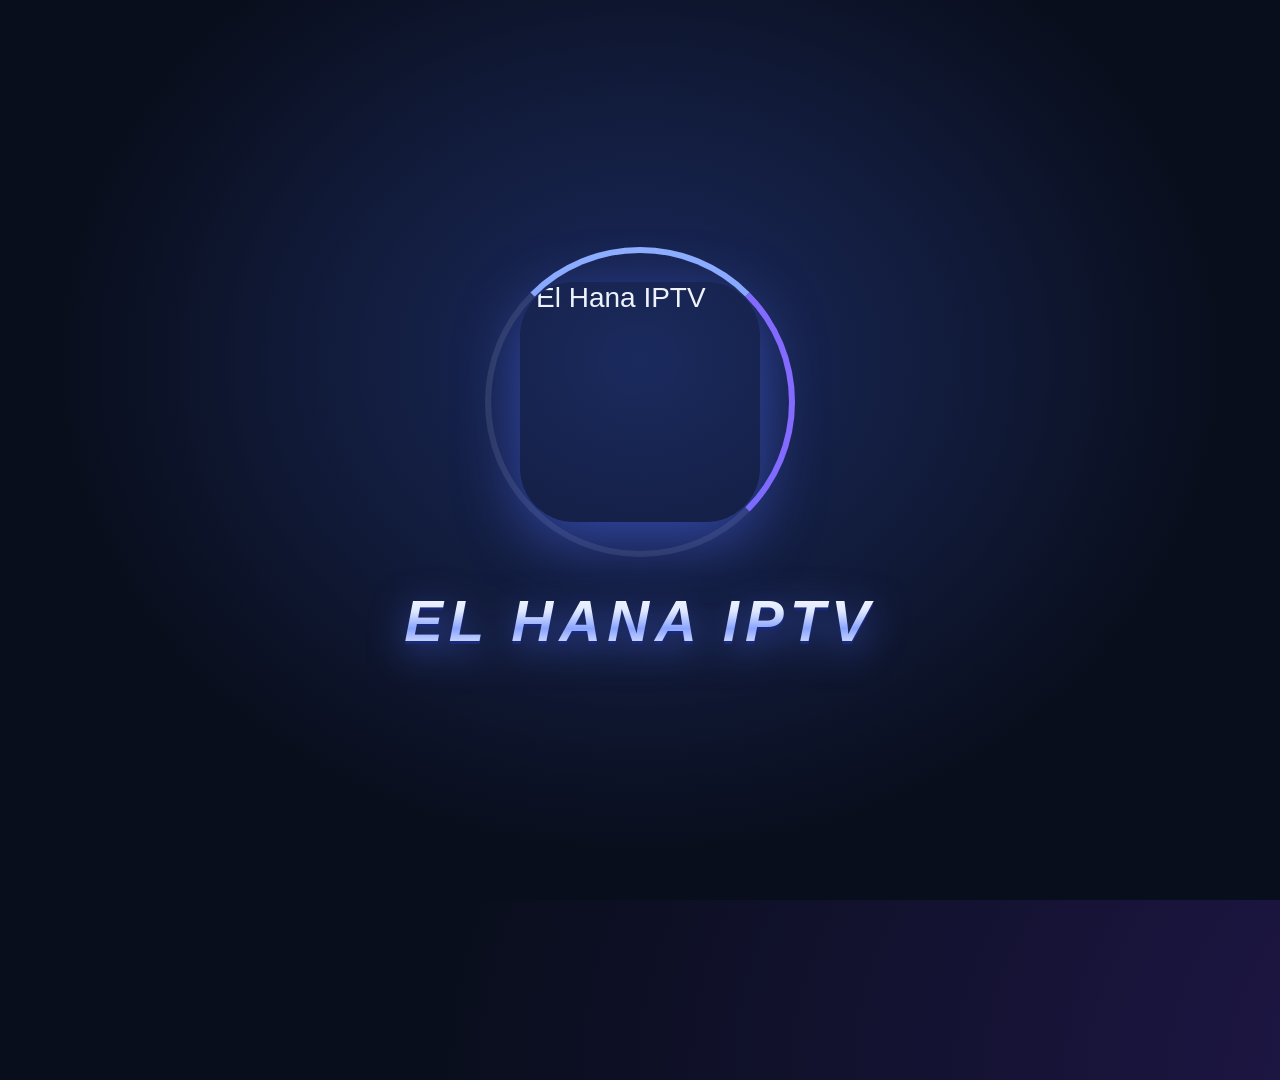
==== commit 2f6a1f60: "Add files via upload" ====
--- a/index.html
+++ b/index.html
@@ -5,6 +5,7 @@
 <title>El Hana IPTV</title>
 <meta name="viewport" content="width=1920">
 <link rel="stylesheet" href="style.css">
+<script src="https://cdn.jsdelivr.net/npm/hls.js@1.5.15/dist/hls.min.js"></script>
 </head>
 <body>
 
@@ -154,7 +155,7 @@
 
 <!-- Player -->
 <section id="player" class="hidden">
-  <video id="video" autoplay></video>
+  <video id="video" autoplay playsinline></video>
   <div id="osd" class="osd hidden">
     <div id="osdTitle"></div>
     <div class="vodonly"><div id="osdBar"><div id="osdFill"></div></div></div>
@@ -169,6 +170,7 @@
       <button class="f pb vodonly" data-act="fwd" data-i18n-title="fwd">
         <svg viewBox="0 0 24 24" width="40" height="40" fill="#fff"><path d="M13 6v12l8.5-6zM3 6v12l8.5-6z"/></svg><small>30</small></button>
       <span class="sep"></span>
+      <button class="f pb txt" data-act="extplayer" data-i18n="btnExtPlayer"></button>
       <button class="f pb txt" data-act="quality" data-i18n="btnQuality"></button>
       <button class="f pb txt" data-act="audio" data-i18n="btnAudio"></button>
     </div>
@@ -191,7 +193,6 @@
     </div>
   </div>
 </div>
-
 
 <!-- Privacy Policy & Terms Acceptance Modal (First Run) -->
 <div id="termsdlg" class="modal hidden">
@@ -204,7 +205,6 @@
     </div>
   </div>
 </div>
-
 
 <!-- Custom Background Modal (Phone Upload + Local File + URL) -->
 <div id="bgdlg" class="modal hidden">
@@ -260,4 +260,4 @@
 <script src="qr.js"></script>
 <script src="ota.js"></script>
 </body>
-</html>
+</html>
